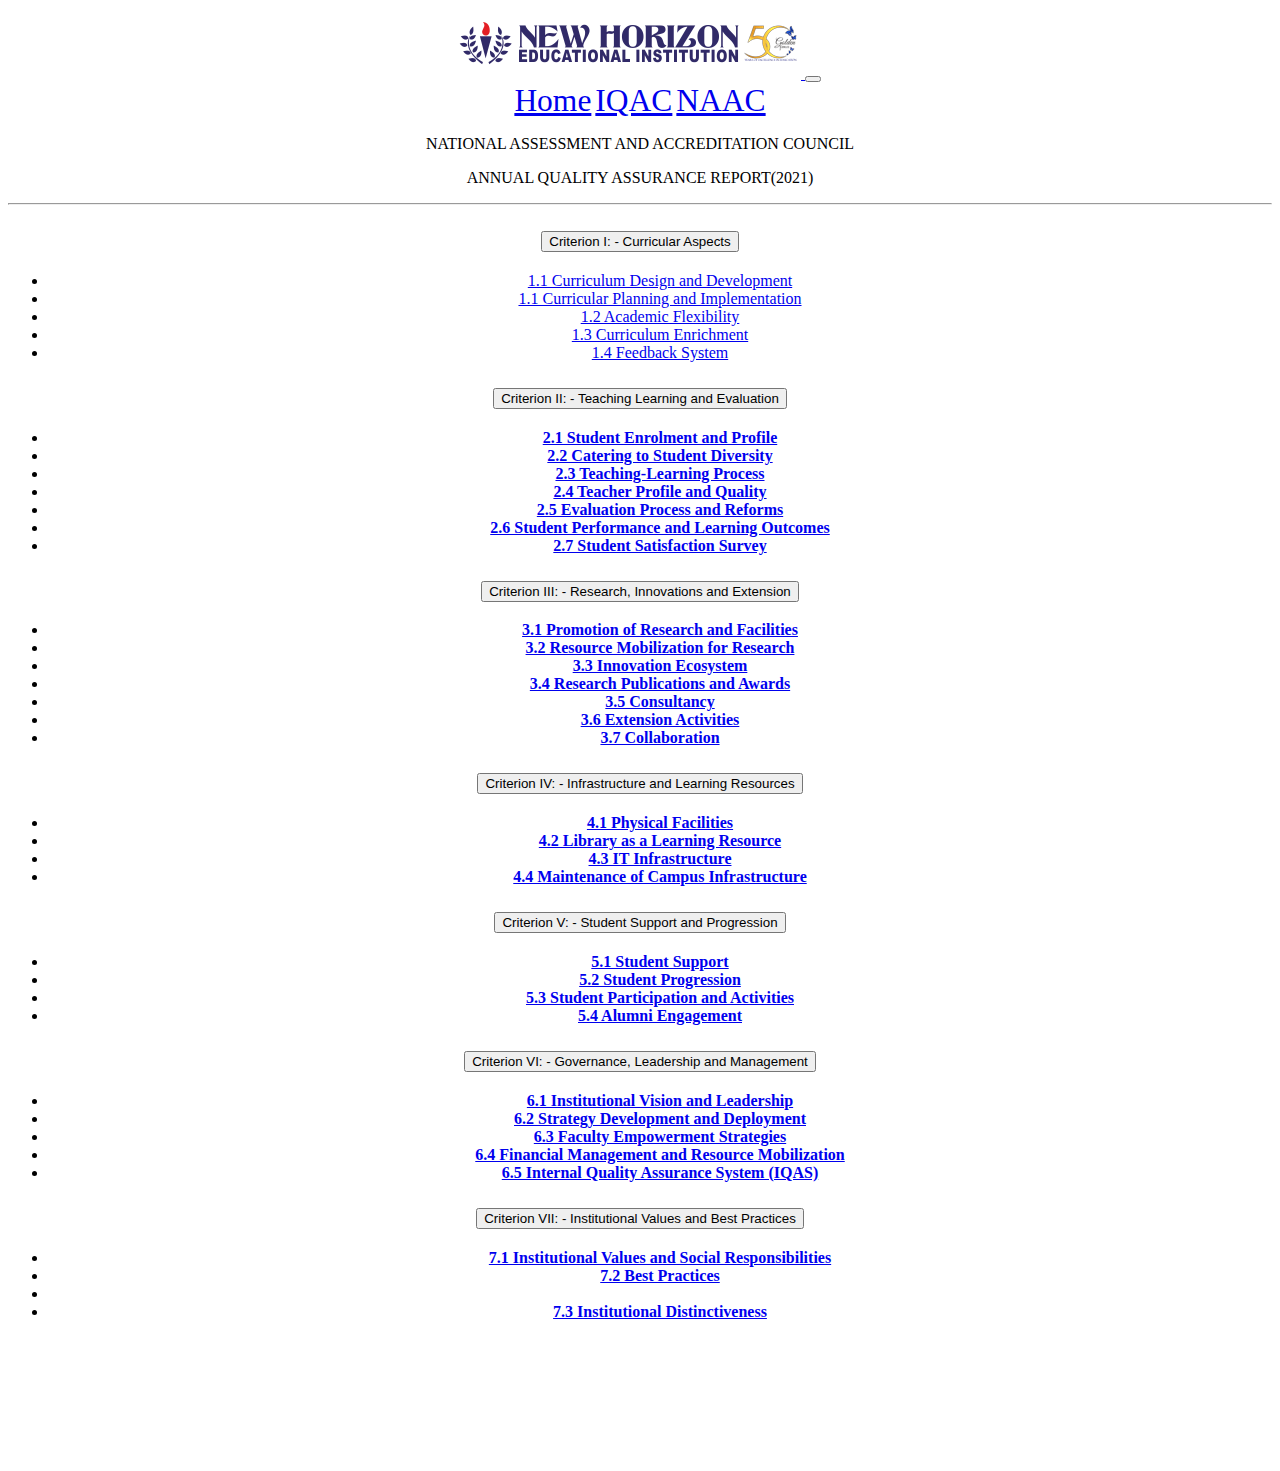
==== naac.html @ f3c11232 "Create naac.html" ====
<!DOCTYPE html>
<html lang="en">
  <head>

    <meta charset="UTF-8">
    <meta name="viewport" content="width=device-width, initial-scale=1.0">
    <meta http-equiv="X-UA-Compatible" content="ie=edge">
    <title>HTML 5 Boilerplate</title>
    <link rel="stylesheet" href="style.css">
    <link href="https://cdn.jsdelivr.net/npm/bootstrap@5.1.3/dist/css/bootstrap.min.css" rel="stylesheet" 
    integrity="sha384-1BmE4kWBq78iYhFldvKuhfTAU6auU8tT94WrHftjDbrCEXSU1oBoqyl2QvZ6jIW3" crossorigin="anonymous">
    <link rel="preconnect" href="https://fonts.googleapis.com">
    <link rel="preconnect" href="https://fonts.gstatic.com" crossorigin>
    <link href="https://fonts.googleapis.com/css2?family=Open+Sans&display=swap" rel="stylesheet">
  
  </head>

  <body>
    <center>
    <div>
          <nav class="navbar navbar-expand-lg navbar-light bg-light">
          <div class="container-fluid">
            <a class="navbar-brand" href="#">
                  <img src="./nhce.png">
            </a>

          <button class="navbar-toggler" type="button" data-bs-toggle="collapse" data-bs-target="#navbarNavAltMarkup" aria-controls="navbarNavAltMarkup" aria-expanded="false" aria-label="Toggle navigation">
          <span class="navbar-toggler-icon"></span>
          </button>
          <div class="collapse navbar-collapse" id="navbarNavAltMarkup">
          <div class="navbar-nav">
            <a class="nav-link active" aria-current="page" href="#" id="home_tab">Home</a>
            <a class="nav-link" href="#" id="iqac_tab">IQAC</a>
            <a class="nav-link" href="#" id="naac_tab">NAAC</a>
          </div>
          </div>
          </div>
          </nav>
    </div>
    

      <div class="container-fluid" id="design1">
        <p id="bottomCent">NATIONAL ASSESSMENT AND ACCREDITATION COUNCIL</p>
      </div>
      <div id="sp1" id="styl1">
        <p>ANNUAL QUALITY ASSURANCE REPORT(2021)</p>
        <hr>
      </div>

      <div class="container">

          <div class="accordion" id="accordionExample">
              <div class="accordion-item">
                  <h2 class="accordion-header" id="headingOne">
                      <button class="accordion-button" type="button" data-bs-toggle="collapse" data-bs-target="#collapseOne" aria-expanded="true" aria-controls="collapseOne">
                          Criterion I: - Curricular Aspects
                      </button>
                  </h2>
                  <div id="collapseOne" class="accordion-collapse collapse " aria-labelledby="headingOne" data-bs-parent="#accordionExample">
                      <div class="accordion-body">

                          <ul>
                              <li> <a href="#">1.1  Curriculum Design and Development</a> </li>
                              <li> <a href="#">1.1  Curricular Planning and Implementation</a></li>
                              <li> <a href="#">1.2 Academic Flexibility</a></li>
                              <li> <a href="#">1.3 Curriculum Enrichment</a></li>
                              <li> <a href="#">1.4 Feedback System</a></li>
                              <!--<li> <a href="#"></a></li>-->
                          </ul>

                      </div>
                  </div>
              </div>
              <div class="accordion-item">
                  <h2 class="accordion-header" id="headingTwo">
                      <button class="accordion-button collapsed" type="button" data-bs-toggle="collapse" data-bs-target="#collapseTwo" aria-expanded="false"
                              aria-controls="collapseTwo" id="fs1">
                          Criterion II: - Teaching Learning and Evaluation
                      </button>
                  </h2>
                  <div id="collapseTwo" class="accordion-collapse collapse" aria-labelledby="headingTwo" data-bs-parent="#accordionExample">
                      <div class="accordion-body">
                          <strong>
                              <ul>
                                  <li> <a href="#">2.1 Student Enrolment and Profile</a> </li>
                                  <li> <a href="#">2.2 Catering to Student Diversity</a></li>
                                  <li> <a href="#">2.3 Teaching-Learning Process</a></li>
                                  <li> <a href="#">2.4 Teacher Profile and Quality</a></li>
                                  <li> <a href="#">2.5 Evaluation Process and Reforms</a></li>
                                  <li> <a href="#">2.6 Student Performance and Learning Outcomes</a></li>
                                  <li> <a href="#">2.7 Student Satisfaction Survey</a></li>
                              </ul>
                          </strong>
                      </div>
                  </div>
              </div>
              <div class="accordion-item">
                  <h2 class="accordion-header" id="headingThree">
                      <button class="accordion-button collapsed" type="button" data-bs-toggle="collapse" data-bs-target="#collapseThree" aria-expanded="false" aria-controls="collapseThree">
                          Criterion III: - Research, Innovations and Extension
                      </button>
                  </h2>
                  <div id="collapseThree" class="accordion-collapse collapse" aria-labelledby="headingThree" data-bs-parent="#accordionExample">
                      <div class="accordion-body">
                          <strong>
                              <ul>
                                  <li> <a href="#">3.1 Promotion of Research and Facilities</a> </li>
                                  <li> <a href="#">3.2 Resource Mobilization for Research</a></li>
                                  <li><a href="#">3.3 Innovation Ecosystem</a></li>
                                  <li> <a href="#">3.4 Research Publications and Awards</a></li>
                                  <li> <a href="#">3.5 Consultancy</a></li>
                                  <li> <a href="#">3.6 Extension Activities</a></li>
                                  <li> <a href="#">3.7 Collaboration</a></li>

                              </ul>
                          </strong>
                      </div>
                  </div>
              </div>
              <div class="accordion-item">
                  <h2 class="accordion-header" id="headingFour">
                      <button class="accordion-button collapsed" type="button" data-bs-toggle="collapse" data-bs-target="#collapseFour" aria-expanded="false" aria-controls="collapseFour">
                          Criterion IV: - Infrastructure and Learning Resources
                      </button>
                  </h2>
                  <div id="collapseFour" class="accordion-collapse collapse" aria-labelledby="headingFour" data-bs-parent="#accordionExample">
                      <div class="accordion-body">
                          <strong>
                              <ul>
                                  <li><a href="#">4.1 Physical Facilities</a></li>
                                  <li> <a href="#">4.2 Library as a Learning Resource</a></li>
                                  <li> <a href="#">4.3 IT Infrastructure</a></li>
                                  <li> <a href="#">4.4 Maintenance of Campus Infrastructure</a></li>
                              </ul>
                          </strong>
                      </div>
                  </div>
              </div>

              <div class="accordion-item">
                  <h2 class="accordion-header" id="headingFive">
                      <button class="accordion-button collapsed" type="button" data-bs-toggle="collapse" data-bs-target="#collapseFive" aria-expanded="false" aria-controls="collapseFive">
                          Criterion V: - Student Support and Progression
                      </button>
                  </h2>
                  <div id="collapseFive" class="accordion-collapse collapse" aria-labelledby="headingFive" data-bs-parent="#accordionExample">
                      <div class="accordion-body">
                          <strong>
                              <ul>
                                  <li><a href="#">5.1 Student Support</a></li>
                                  <li> <a href="#">5.2 Student Progression</a></li>
                                  <li> <a href="#">5.3 Student Participation and Activities</a></li>
                                  <li> <a href="#">5.4 Alumni Engagement</a></li>
                              </ul>
                          </strong>
                      </div>
                  </div>
              </div>

              <div class="accordion-item">
                  <h2 class="accordion-header" id="headingSix">
                      <button class="accordion-button collapsed" type="button" data-bs-toggle="collapse" data-bs-target="#collapseSix" aria-expanded="false" aria-controls="collapseSix">
                          Criterion VI: - Governance, Leadership and Management
                      </button>
                  </h2>
                  <div id="collapseSix" class="accordion-collapse collapse" aria-labelledby="headingSix" data-bs-parent="#accordionExample">
                      <div class="accordion-body">
                          <strong>
                              <ul>
                                  <li> <a href="#">6.1 Institutional Vision and Leadership</a></li>
                                  <li> <a href="#">6.2 Strategy Development and Deployment</a></li>
                                  <li> <a href="#">6.3 Faculty Empowerment Strategies</a></li>
                                  <li> <a href="#">6.4 Financial Management and Resource Mobilization</a></li>
                                  <li> <a href="#">6.5 Internal Quality Assurance System (IQAS)</a></li>
                              </ul>
                          </strong>
                      </div>
                  </div>
              </div>

              <div class="accordion-item">
                  <h2 class="accordion-header" id="headingSeven">
                      <button class="accordion-button collapsed" type="button" data-bs-toggle="collapse" data-bs-target="#collapseSeven" aria-expanded="false" aria-controls="collapseSeven">
                          Criterion VII: - Institutional Values and Best Practices
                      </button>
                  </h2>
                  <div id="collapseSeven" class="accordion-collapse collapse" aria-labelledby="headingSeven" data-bs-parent="#accordionExample">
                      <div class="accordion-body">
                          <strong>
                              <ul>
                                  <li> <a href="#">7.1 Institutional Values and Social Responsibilities</a></li>
                                  <li> <a href="#">7.2 Best Practices</a></li>
                                  <li> <a href="#"></a></li>
                                  <li> <a href="#">7.3 Institutional Distinctiveness</a></li>
                              </ul>
                          </strong>
                      </div>
                  </div>
              </div>

          </div>

    </div>


      <div class="container-fluid" id="check2">
        <br>
        <br>
        <br>
        <br>   
        <br>
        <br>
        <br>
        
             
      </div>      
    
  </center>
  <script src="app.js"></script>
<script src="https://cdn.jsdelivr.net/npm/bootstrap@5.1.3/dist/js/bootstrap.bundle.min.js" integrity="sha384-ka7Sk0Gln4gmtz2MlQnikT1wXgYsOg+OMhuP+IlRH9sENBO0LRn5q+8nbTov4+1p" crossorigin="anonymous"></script>
<!-- <script src="https://cdn.jsdelivr.net/npm/@popperjs/core@2.10.2/dist/umd/popper.min.js" integrity="sha384-7+zCNj/IqJ95wo16oMtfsKbZ9ccEh31eOz1HGyDuCQ6wgnyJNSYdrPa03rtR1zdB" crossorigin="anonymous"></script> -->
<!-- <script src="https://cdn.jsdelivr.net/npm/bootstrap@5.1.3/dist/js/bootstrap.min.js" integrity="sha384-QJHtvGhmr9XOIpI6YVutG+2QOK9T+ZnN4kzFN1RtK3zEFEIsxhlmWl5/YESvpZ13" crossorigin="anonymous"></script> -->
  </body>
</html>
---- style.css ----
#iqac_tab {
    font-size: 3.5vh;
}
#naac_tab {
    font-size: 3.5vh;
}
#home_tab {
    font-size: 3.5vh;
}
#back_div {
  background-image: url("back.jpg");
  background-repeat: no-repeat;
  height: 70vh;
}

#head_1 {
  font-size: 3.5vw;
/*   font-family: 'Montserrat', sans-serif;
  font-family: 'Radio Canada', sans-serif;
  font-family: 'Roboto', sans-serif;
  font-family: 'Ubuntu', sans-serif; */
  color: #ffffff;
  position: absolute;
  top: 70vh;
  left: 18vw;
}
#vision_cont {
  text-align: left;
  color: #525252;
  font-size: 1.2vw;

}

#vision_cont_new {
  text-align: left;
  color: #525252;
  font-size: 1.2vw;

}

#vision {
  text-align: left;
/*   font-family: 'Montserrat', sans-serif;
  font-family: 'Radio Canada', sans-serif;
  font-family: 'Roboto', sans-serif;
  font-family: 'Ubuntu', sans-serif; */
  font-size: 1.7vw;
  color: #525252;
}
#valval1 {
  text-align: left;
/*   font-family: 'Montserrat', sans-serif;
  font-family: 'Radio Canada', sans-serif;
  font-family: 'Roboto', sans-serif;
  font-family: 'Ubuntu', sans-serif; */
  font-size: 1.7vw;
  color: #525252;
  position: absolute;
  left: 1.5vw;
  top: -8vh;
}
#valval2 {
  text-align: left;
/*   font-family: 'Montserrat', sans-serif;
  font-family: 'Radio Canada', sans-serif;
  font-family: 'Roboto', sans-serif;
  font-family: 'Ubuntu', sans-serif; */
  font-size: 1.7vw;
  color: #525252;
  position: absolute;
  left: 30.2vw;
  top: -8vh;
}
/* #valval3 {
  text-align: left;
  font-family: 'Montserrat', sans-serif;
  font-family: 'Radio Canada', sans-serif;
  font-family: 'Roboto', sans-serif;
  font-family: 'Ubuntu', sans-serif;
  font-size: 1.7vw;
  color: #525252;
  position: absolute;
  left: 65.3vw;
  top: 9vh;

}
 */
#misvis {
  position: absolute;
  top: 100vh;
}
#aimobj {
  position: absolute;
  top: 180vh;
  background-color: #CACACA;
  height: 98vh;
}

#accordionFlushExample {
  font-family: 'Montserrat', sans-serif;
  font-family: 'Radio Canada', sans-serif;
  font-family: 'Roboto', sans-serif;
  font-family: 'Ubuntu', sans-serif;
  width: 18vw;
}

#vals {
  position: absolute;
  top: 25vh;
  left: 6vw;
}

/* #naac_button {
  position: absolute;
  top: 100vh;
  left: 47vw;
  box-sizing: border-box;
  height: 5vw;
  width: 5vw;
  border-style: solid;
  border-color: white;
  border-width: 0px 1px 1px 0px;
  transform: rotate(45deg);
  transition: border-width 150ms ease-in-out;
}

#naac_button:hover {
  border-bottom-width: 4px;
  border-right-width: 4px;
}


#iqac_button {
  position: absolute;
  top: 10vh;
  left: 47vw;
  box-sizing: border-box;
  height: 5vw;
  width: 5vw;
  border-style: solid;
  border-color: white;
  border-width: 0px 1px 1px 0px;
  transform: rotate(225deg);
  transition: border-width 150ms ease-in-out;
  
}

#iqac_button:hover {
  border-bottom-width: 4px;
  border-right-width: 4px;
}

#naac_name {
  position: absolute;
  top: 97vh;
  left: 47.3vw;
  font-size: 1.6vw;
  color: #FFFFFF;
}

#iqac_name {
  position: absolute;
  top: 18vh;
  left: 47.8vw;
  font-size: 1.6vw;
  color: #FFFFFF;
  
}
#naac_stuff {
   position: absolute;
   top: 295vh;
   background-color: #000000;
   height: 90vh;
   display: none;
} */
html {
  scroll-behavior: smooth;
}
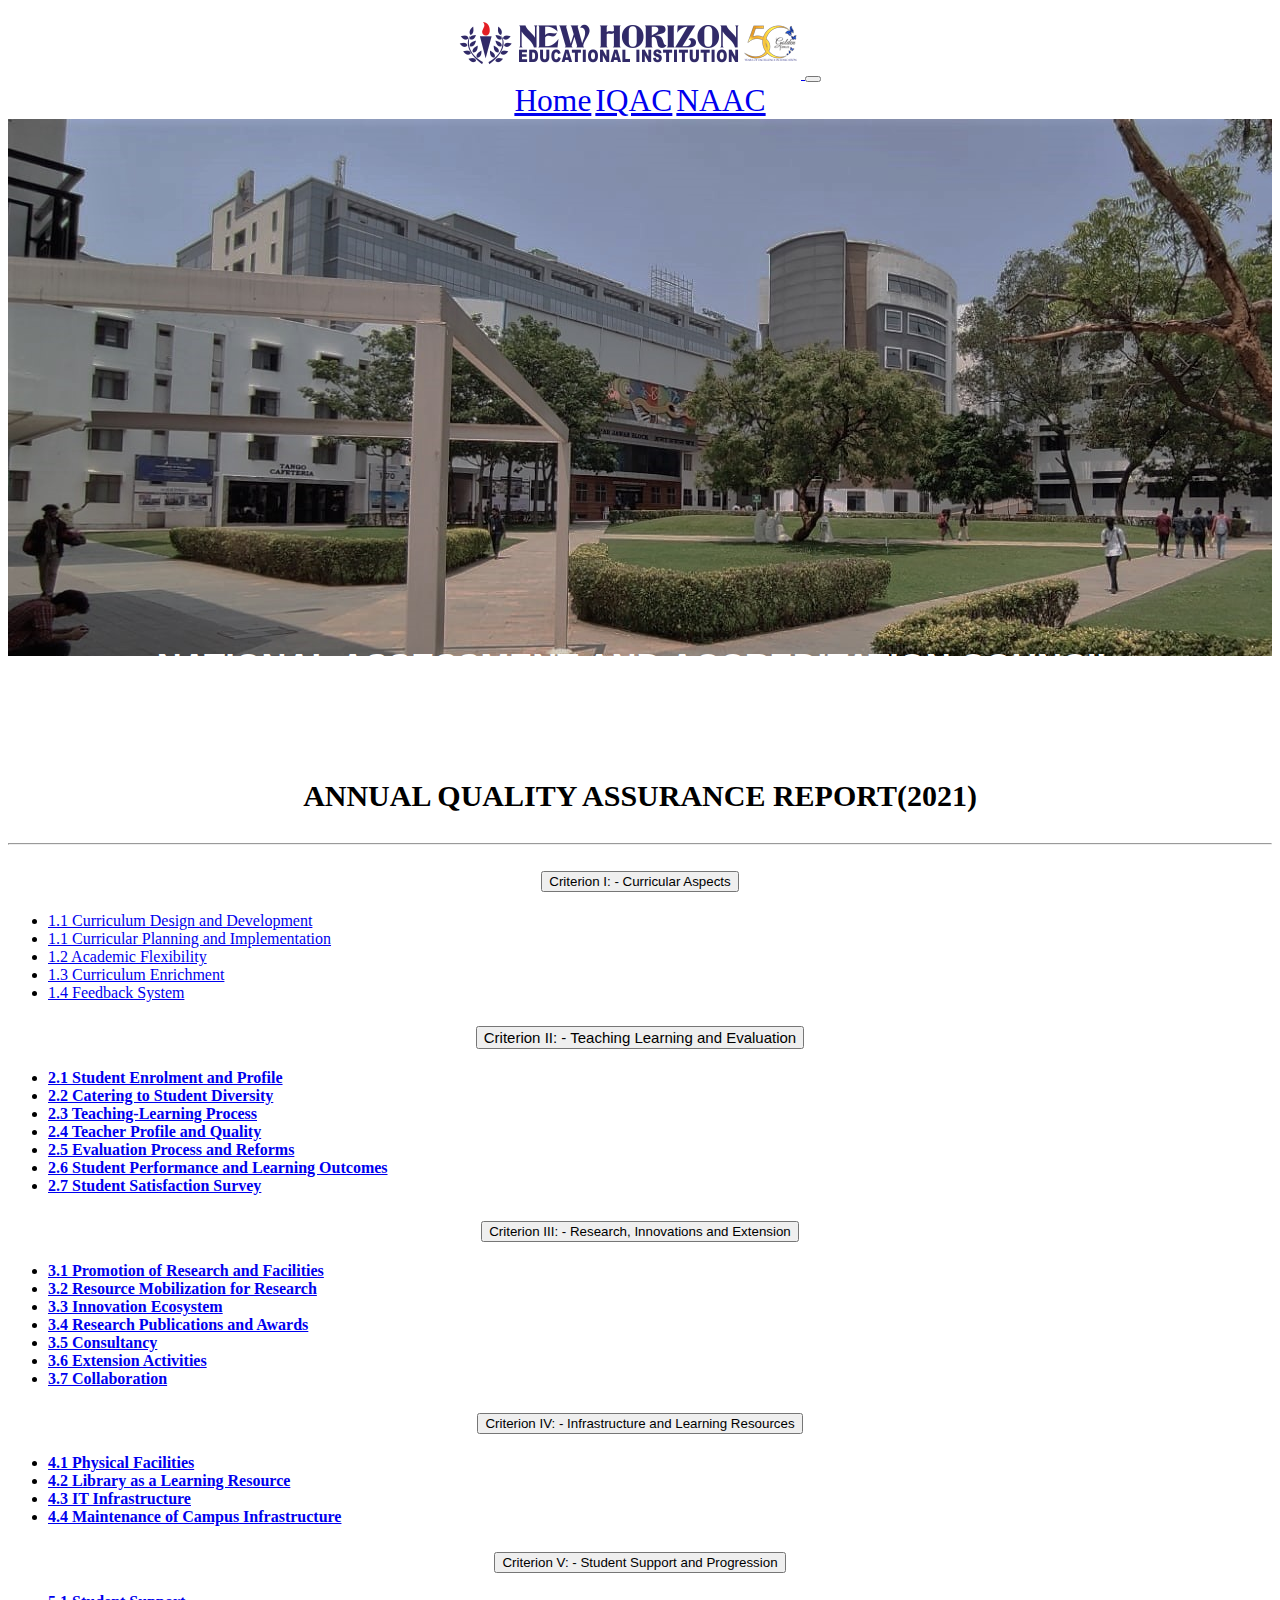
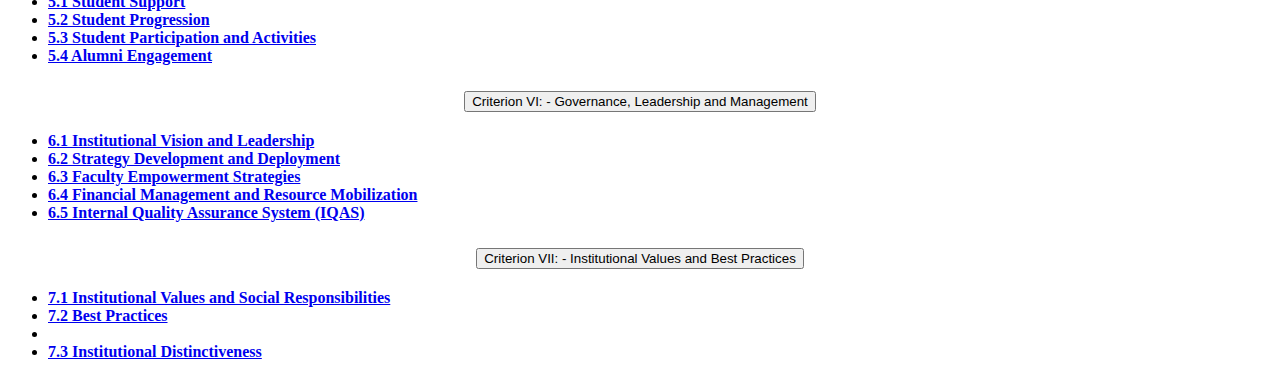
==== commit 4a7809be: "Update naac.html" ====
--- a/naac.html
+++ b/naac.html
@@ -6,7 +6,7 @@
     <meta name="viewport" content="width=device-width, initial-scale=1.0">
     <meta http-equiv="X-UA-Compatible" content="ie=edge">
     <title>HTML 5 Boilerplate</title>
-    <link rel="stylesheet" href="style.css">
+    <link rel="stylesheet" href="style2.css">
     <link href="https://cdn.jsdelivr.net/npm/bootstrap@5.1.3/dist/css/bootstrap.min.css" rel="stylesheet" 
     integrity="sha384-1BmE4kWBq78iYhFldvKuhfTAU6auU8tT94WrHftjDbrCEXSU1oBoqyl2QvZ6jIW3" crossorigin="anonymous">
     <link rel="preconnect" href="https://fonts.googleapis.com">
--- a/style2.css
+++ b/style2.css
@@ -0,0 +1,64 @@
+.body{
+    font-family: 'Montserrat','sans-serif';
+}
+#iqac_tab {
+    font-size: 3.5vh;
+}
+#naac_tab {
+    font-size: 3.5vh;
+}
+#home_tab {
+    font-size: 3.5vh;
+}
+/* #back_div {
+  background-repeat: no-repeat;
+} */
+#design1{
+    
+    background-image: url("back.jpg");
+    background-repeat: no-repeat;
+    height: 70vh;
+}
+
+#bottomCent {
+    font-family: 'Ubuntu', sans-serif;
+    font-size: 2.7vw;
+    color: #ffffff;
+    position: absolute;
+    top: 68vh;
+    left: 9.9vw;
+    font-weight: bolder;
+    padding-left: 30px;
+  }
+
+  .check1{
+      display: flex;
+      
+  }
+  #accordionExample{
+      margin-top: 20px;
+  }
+  #sp1{
+      margin-top: 20px;
+      font-weight: bolder;
+      font-size: 30px;
+  }
+  #styl1{
+     font-weight: bolder; 
+
+    }
+    li{
+        text-align: left;
+    }
+    #fs1{
+        font-size: 15px;
+    }
+
+    #check2{
+        position: absolute;
+        margin-top: 50px;
+    /* top: 150vh; */
+    /* background-color: #CACACA; */
+    background-color: #243141;
+    height: auto;
+    }
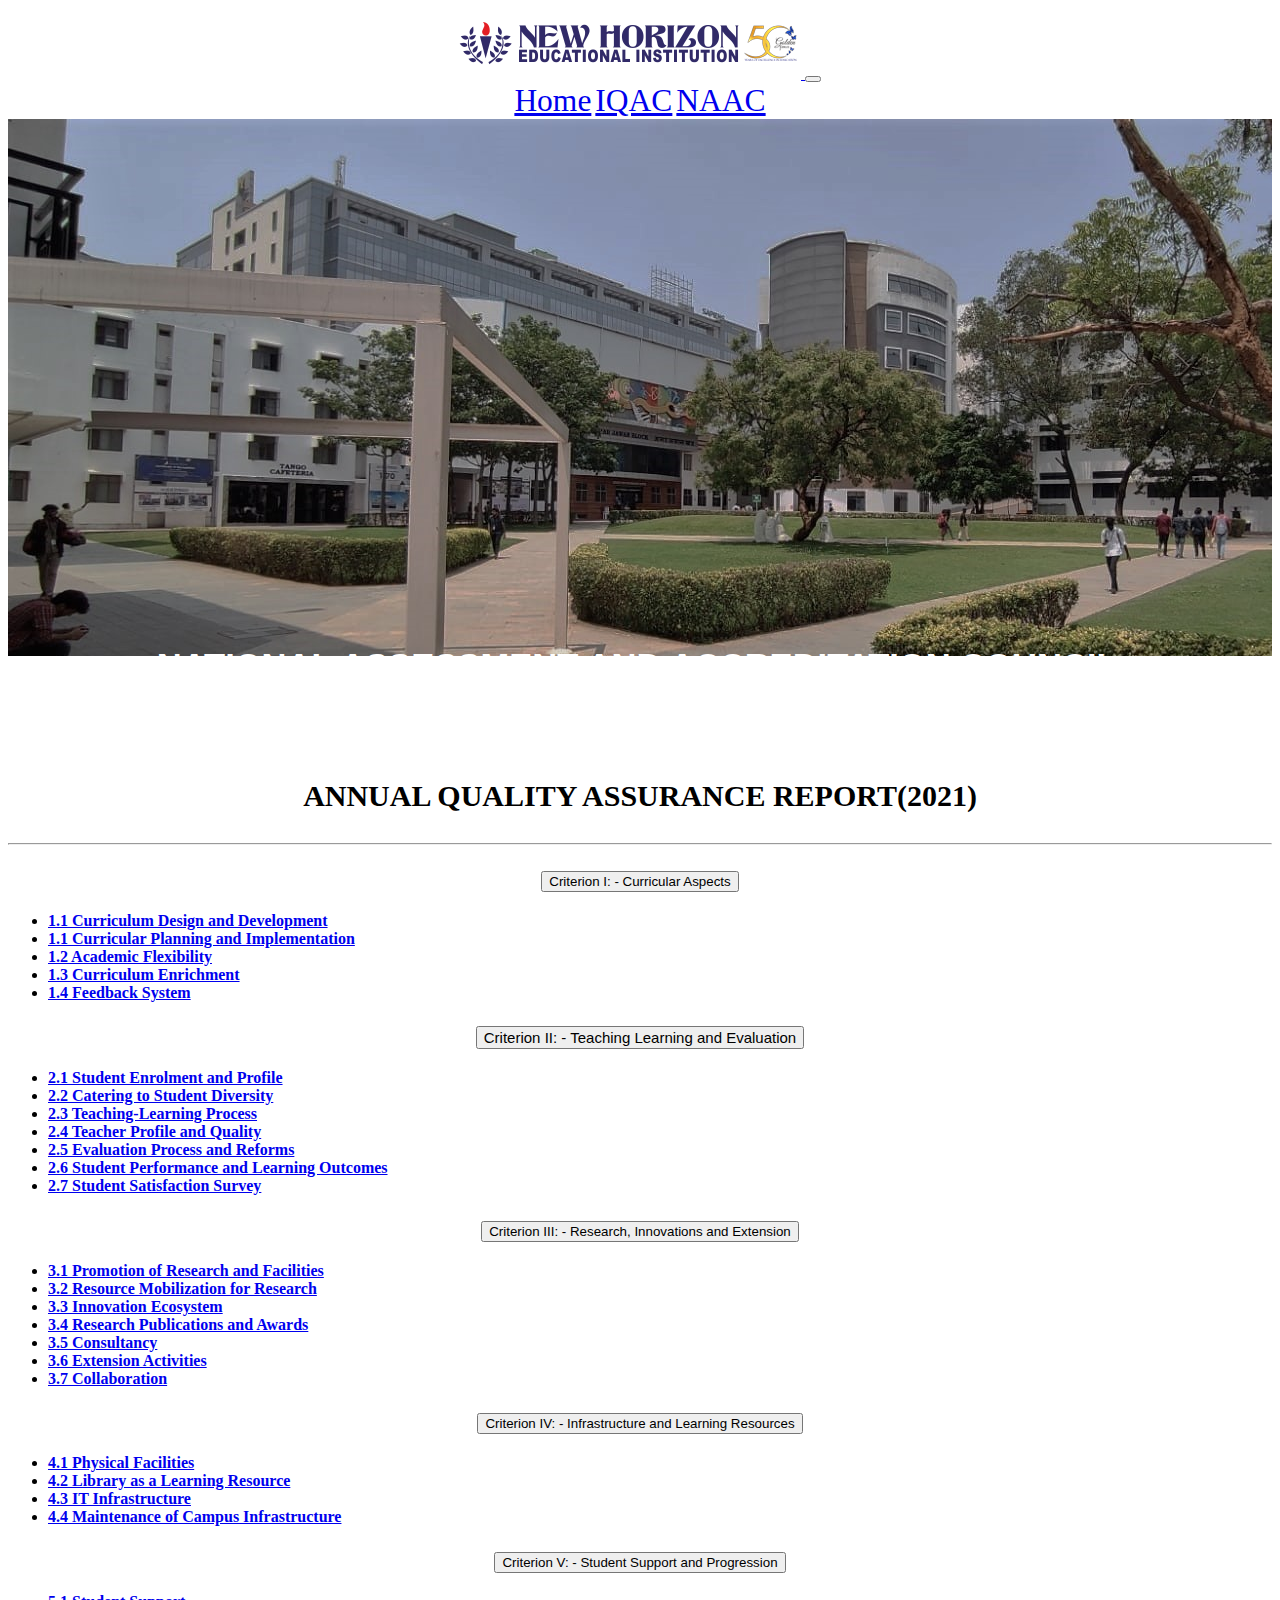
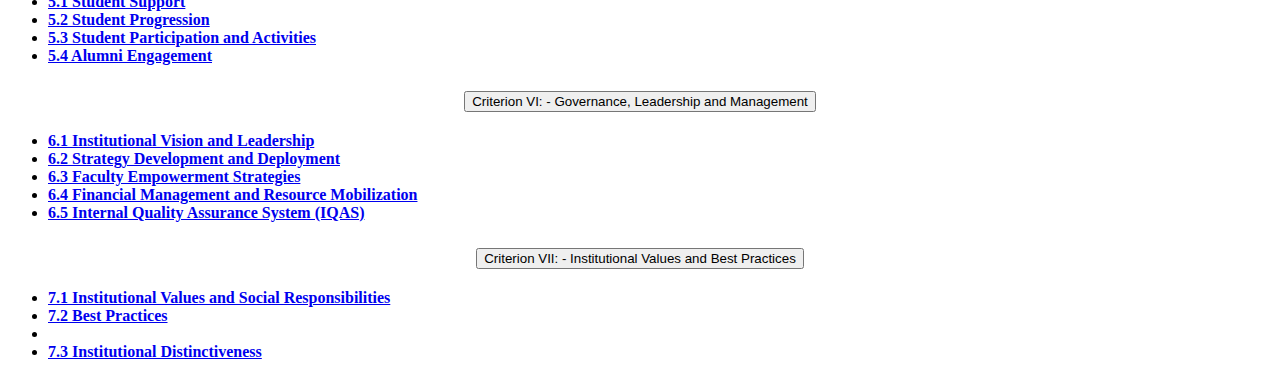
==== commit 3502e344: "Update naac.html" ====
--- a/naac.html
+++ b/naac.html
@@ -30,8 +30,8 @@
           <div class="collapse navbar-collapse" id="navbarNavAltMarkup">
           <div class="navbar-nav">
             <a class="nav-link active" aria-current="page" href="#" id="home_tab">Home</a>
-            <a class="nav-link" href="#" id="iqac_tab">IQAC</a>
-            <a class="nav-link" href="#" id="naac_tab">NAAC</a>
+            <a class="nav-link" href="index.html" id="iqac_tab">IQAC</a>
+            <a class="nav-link" href="naac.html" id="naac_tab">NAAC</a>
           </div>
           </div>
           </div>
@@ -58,7 +58,7 @@
                   </h2>
                   <div id="collapseOne" class="accordion-collapse collapse " aria-labelledby="headingOne" data-bs-parent="#accordionExample">
                       <div class="accordion-body">
-
+                               <strong>
                           <ul>
                               <li> <a href="#">1.1  Curriculum Design and Development</a> </li>
                               <li> <a href="#">1.1  Curricular Planning and Implementation</a></li>
@@ -67,7 +67,7 @@
                               <li> <a href="#">1.4 Feedback System</a></li>
                               <!--<li> <a href="#"></a></li>-->
                           </ul>
-
+                        </strong>
                       </div>
                   </div>
               </div>
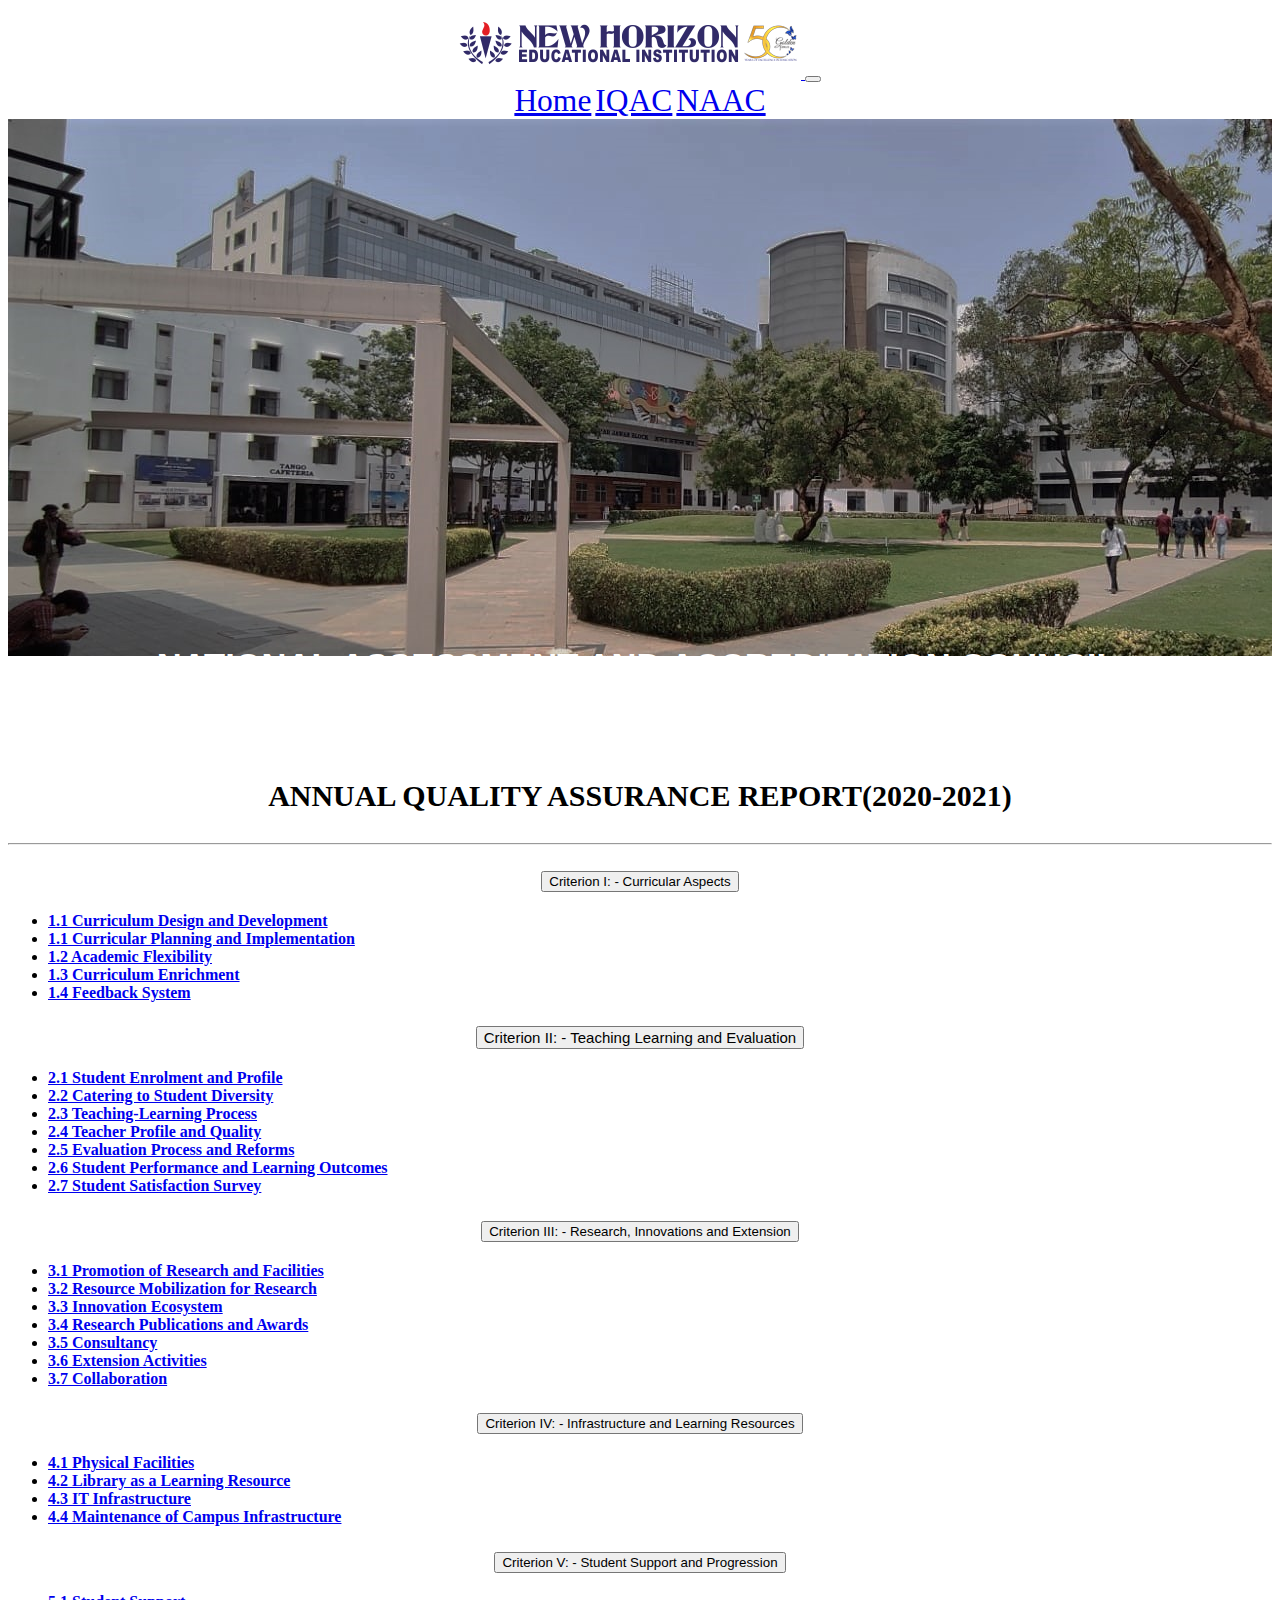
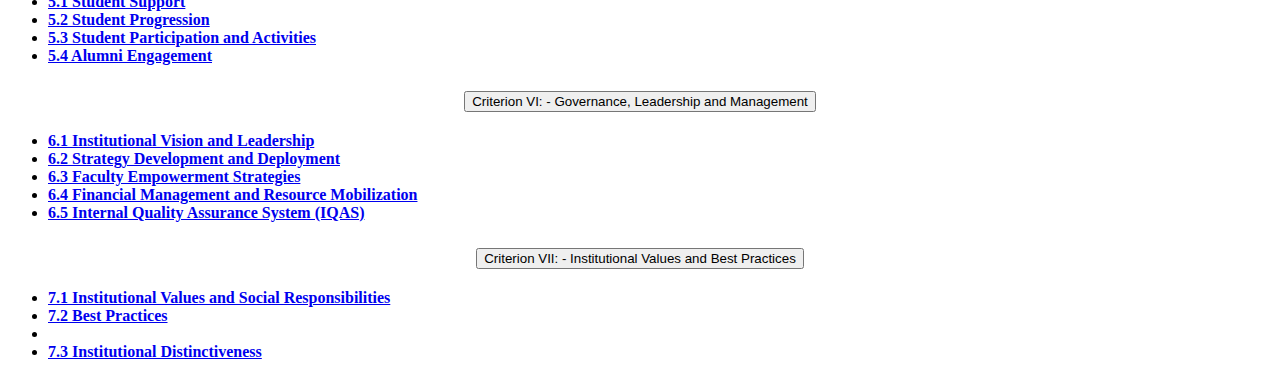
==== commit 58666caf: "Update naac.html" ====
--- a/naac.html
+++ b/naac.html
@@ -43,7 +43,7 @@
         <p id="bottomCent">NATIONAL ASSESSMENT AND ACCREDITATION COUNCIL</p>
       </div>
       <div id="sp1" id="styl1">
-        <p>ANNUAL QUALITY ASSURANCE REPORT(2021)</p>
+        <p>ANNUAL QUALITY ASSURANCE REPORT(2020-2021)</p>
         <hr>
       </div>
 
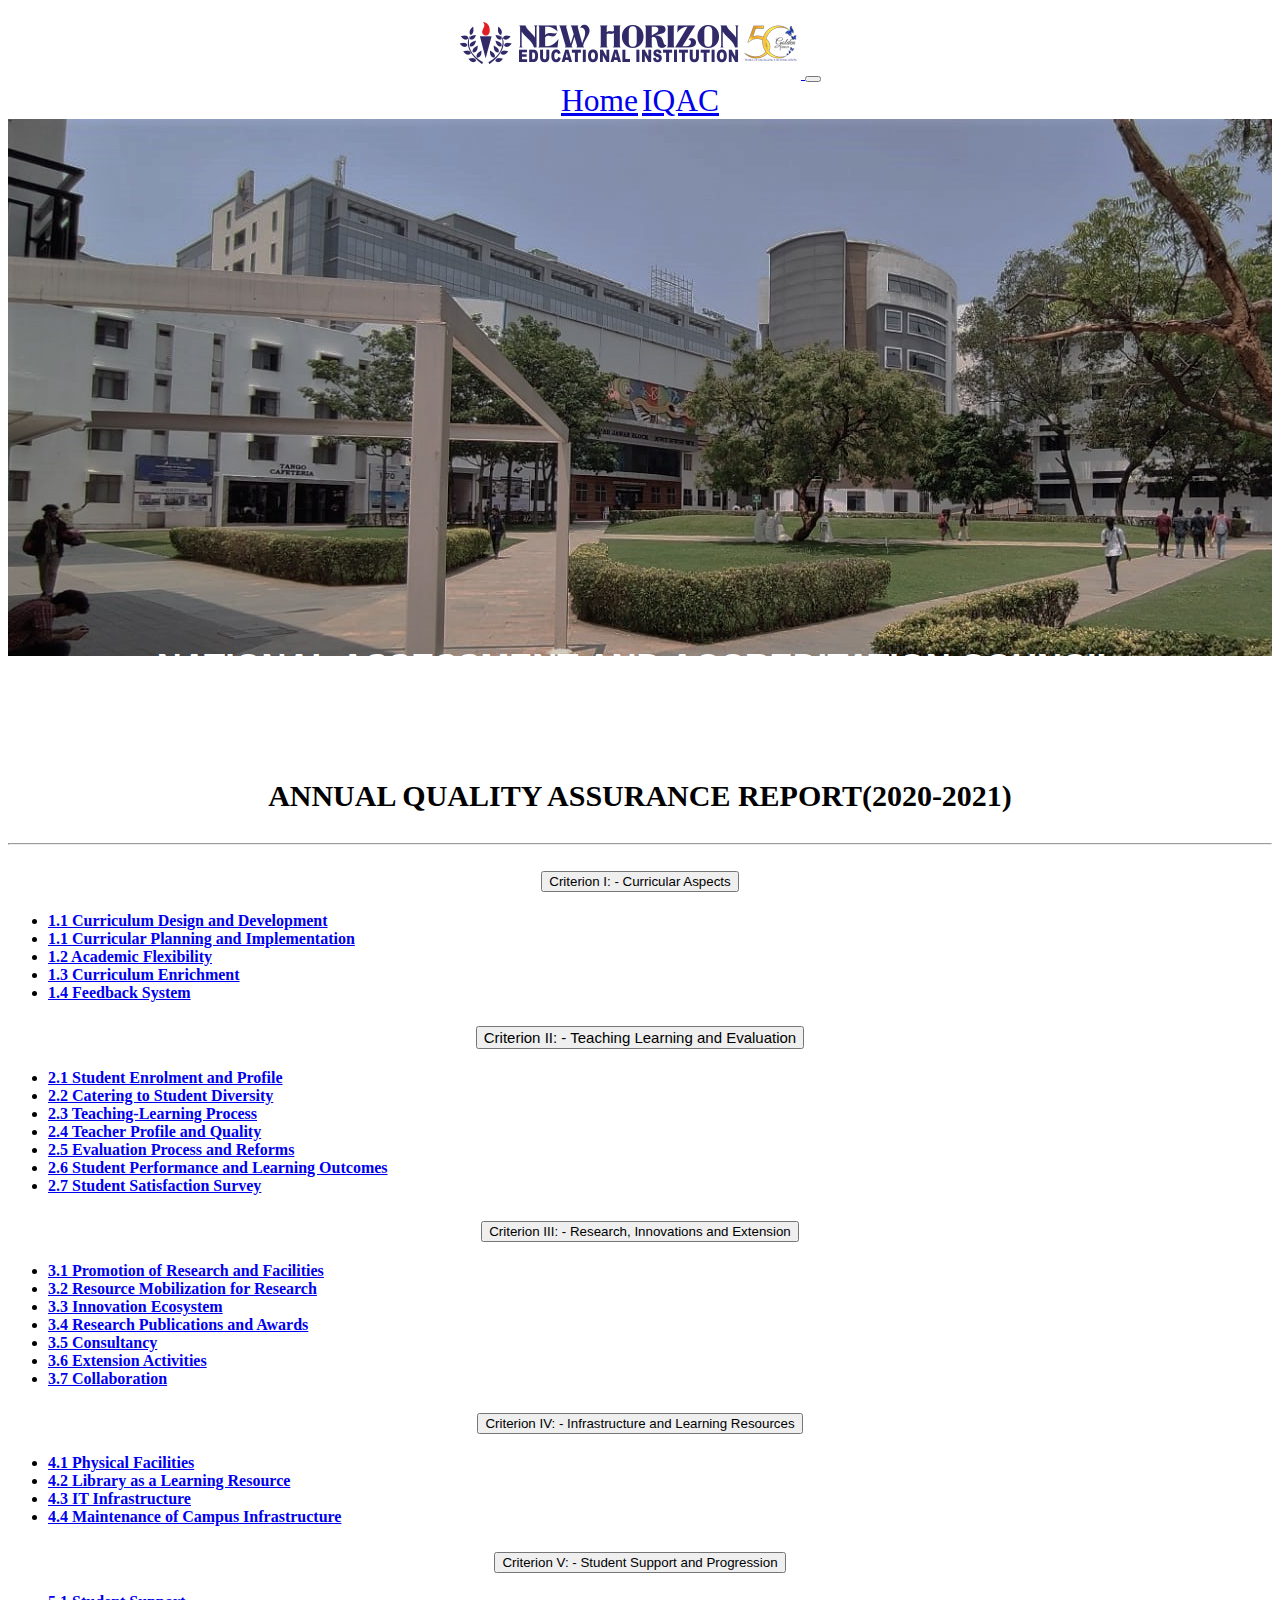
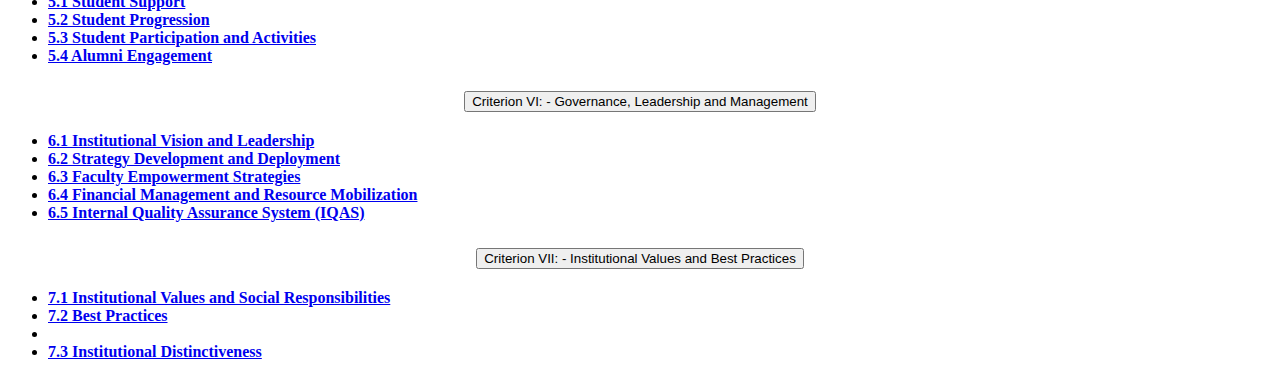
==== commit a9687774: "Update naac.html" ====
--- a/naac.html
+++ b/naac.html
@@ -31,7 +31,7 @@
           <div class="navbar-nav">
             <a class="nav-link active" aria-current="page" href="#" id="home_tab">Home</a>
             <a class="nav-link" href="index.html" id="iqac_tab">IQAC</a>
-            <a class="nav-link" href="naac.html" id="naac_tab">NAAC</a>
+<!--             <a class="nav-link" href="naac.html" id="naac_tab">NAAC</a> -->
           </div>
           </div>
           </div>
